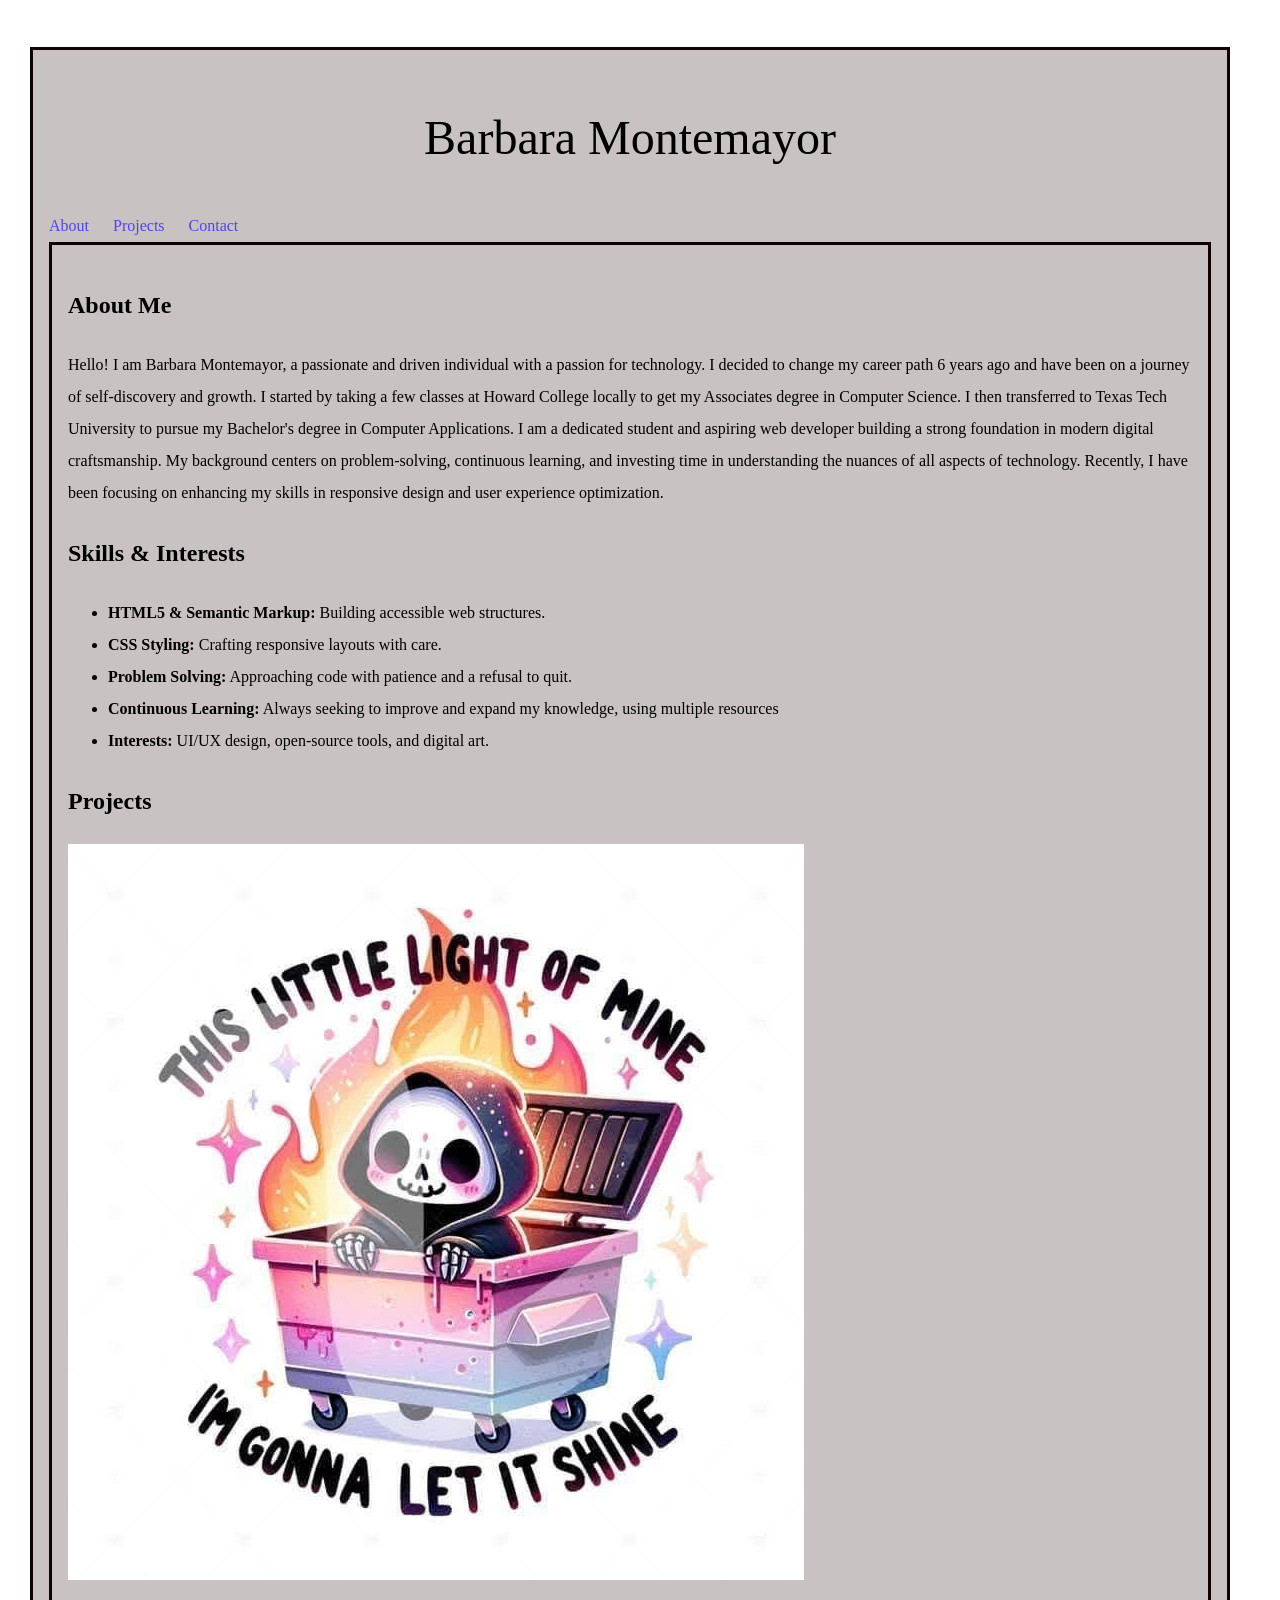
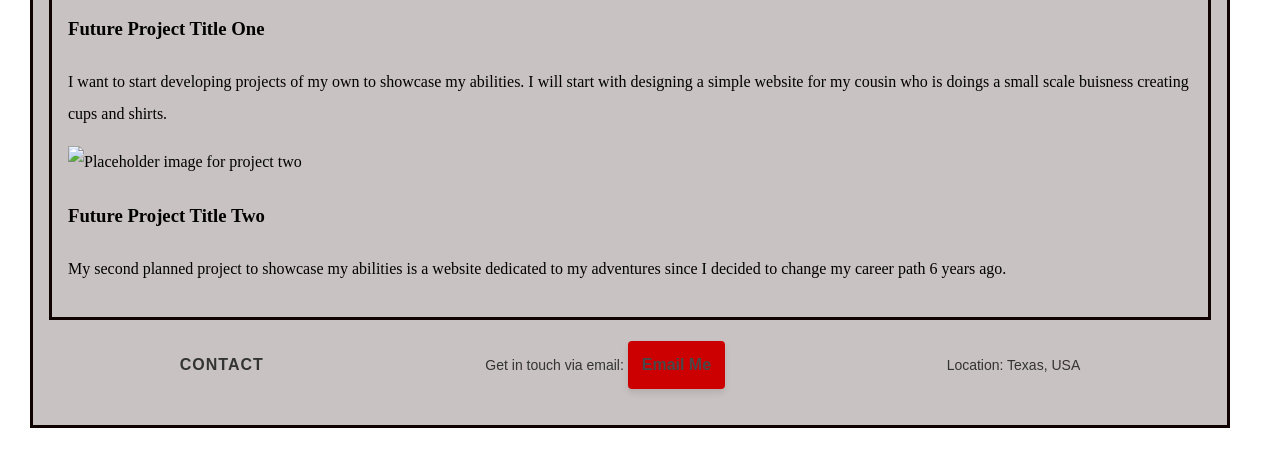
==== project-01/index.html @ bd4bf703 "Project 01 uploading Project 01" ====
<!DOCTYPE html>
<html lang="en">

<head>
    <meta charset="UTF-8" />
    <meta name="viewport" content="width=device-width, initial-scale=1.0" />
    <title>My Portfolio</title>
    <link rel="stylesheet" href="./style.css" />
</head>

<body>
    <main>

    <header>
        <h1>Barbara Montemayor</h1>
       <nav class="nav-menu">
    <ul>
      <li><a href="#about">About</a></li>
      <li><a href="#projects">Projects</a></li>
      <li><a href="#contact">Contact</a></li>
    </ul>
        </nav>
    </header>

    <main>
        <section id="about">
            <h2>About Me</h2>
            <p>Hello! I am Barbara Montemayor, a passionate and driven individual with a passion for technology. I decided to change my career path 6 years ago and have been on a journey of self-discovery and growth. 
                I started by taking a few classes at Howard College locally to get my Associates degree in Computer Science. I then transferred to Texas Tech University to pursue my Bachelor's degree in Computer Applications.
                I am a dedicated student and aspiring web developer building a strong foundation in modern digital craftsmanship. My background centers on problem-solving, continuous learning, and investing time in 
                understanding the nuances of all aspects of technology. Recently, I have been focusing on enhancing my skills in responsive design and user experience optimization.</p>
        </section>

        <section id="skills">
            <h2>Skills & Interests</h2>
            <ul>
                <li><strong>HTML5 & Semantic Markup:</strong> Building accessible web structures.</li>
                <li><strong>CSS Styling:</strong> Crafting responsive layouts with care.</li>
                <li><strong>Problem Solving:</strong> Approaching code with patience and a refusal to quit.</li>
                <li><strong>Continuous Learning:</strong> Always seeking to improve and expand my knowledge, using multiple resources</li>
                <li><strong>Interests:</strong> UI/UX design, open-source tools, and digital art.</li>
            </ul>
        </section>

        <section id="projects">
            <h2>Projects</h2>
            <div class="project-card">
                <img src="computer 1.jpg" alt="Placeholder image for project one">
                <h3>Future Project Title One</h3>
                <p>I want to start developing projects of my own to showcase my abilities. I will start with designing a simple website for my cousin who is  doings a small scale buisness creating cups and shirts.</p>
            </div>
            <div class="project-card">
                <img src="computer 2.jpg" alt="Placeholder image for project two">
                <h3>Future Project Title Two</h3>
                <p>My second planned project to showcase my abilities is a website dedicated to my adventures since I decided to change my career path 6 years ago.</p>
            </div>
        </section>
    </main>

    <footer id="contact">
        <h2>Contact</h2>
        <p>Get in touch via email: <a href="mailto:bmontem@ttu.edu" class="contact-btn">Email Me</a></p>
        <p>Location: Texas, USA</p>
    </footer>

</body>
</html>
---- project-01/style.css ----
* {
    box-sizing: border-box;
}

html,

.site-header {
  display: flex;
  justify-content: space-between; 
  align-items: center;           
  padding: 15px 30px;
  background-color: #ffffff;
  box-shadow: 0 2px 5px rgba(0, 0, 0, 0.1);
}

.nav-menu ul {
  display: flex;
  list-style: none;
  margin: 0;
  padding: 0;
  gap: 24px; 
}

.nav-menu a {
  text-decoration: none;
  color: #4f46e5; 
  font-weight: 500;
  transition: color 0.2s ease;
}
body {
    min-height: 100vh;
    margin: 0;
}

body {
    font-family: "Times New Roman", serif;
    line-height: 2;
    display: flex;
    justify-content: center;
    align-items: center;
    padding: 32px 0;
}

main {
    max-width: 1200px;
    width: 100%;
    padding: 16px;
    border: 3px solid rgb(17, 2, 2);
    background-color: #c9c2c2;
}

h1 {
    font-weight: normal;
    font-size: 48px;
    line-height: 1em;
    margin-top: 48px;
    margin-bottom: 48px;
    text-align: center;
}

main>p {
    margin-bottom: 32px;
    text-align: center;
    max-width: 800px;
    margin-left: auto;
    margin-right: auto;
}

.collection-grid {
  margin: 48px 0;
  display: flex;
  flex-wrap: wrap;
  gap: 10px;
  background-color: #cfc2c2;
  align-items: center;
  justify-content: center;
}

.collection-card {
    flex: 1 1 300px;
    border: 3px solid #000000
    background-color: #cfc2c2;
    padding: 16px;
    justify-content: center;
}

.collection-card img {
    width: 100%;
    height: auto;
    display: block;
    border: 1px solid rgba(0, 0, 0, 0.25);
    margin-bottom: 16px;
    align-items: center;
}

.collection-card h2 {
    font-size: 24px;
    font-weight: bold;
    margin-top: 0;
    margin-bottom: 8px;
    line-height: 1.2;
}

.collection-card .details {
    font-size: 14px;
    color: rgba(0, 0, 0, 0.6);
    margin-bottom: 16px;
    font-style: italic;
}

.collection-card .description {
    font-size: 16px;
    margin-bottom: 0;
    line-height: 1.6;
}
@media (width >= 480px) { 
 flex-basis: 45%;
  }

@media (width >= 1024px) {  
  flex-basis: 30%;
}

.contact-btn {
  display: inline-block;
  padding: 12px 24px;
  font-family: 'Helvetica Neue', Arial, sans-serif;
  font-size: 16px;
  font-weight: 600;
  text-decoration: none;
  color: #c9c2c2;
  background-color: #cc0000; 
  border-radius: 6px;
  border: 2px solid transparent;
  transition: all 0.3s ease;
  box-shadow: 0 4px 6px rgba(0, 0, 0, 0.1);
}

.contact-btn:hover {
  background-color: #111111; 
  transform: translateY(-2px);
  box-shadow: 0 6px 12px rgba(0, 0, 0, 0.15);
}

.contact-btn:active {
  transform: translateY(0);
  box-shadow: 0 2px 4px rgba(0, 0, 0, 0.1);
}

#contact {
    display: flex;
    justify-content: space-around;
    align-items: center;
    flex-wrap: wrap;
    padding: 15px 20px;
    background-color: #c9c2c2; 
    border-top: 1px solid #c9c2c2;
    font-family: sans-serif;
    font-size: 14px;
    color: #333;
}

#contact h2, 
#contact p {
    margin: 5px 10px;
}

#contact h2 {
    font-size: 16px;
    text-transform: uppercase;
    letter-spacing: 1px;
}

.contact-btn {
    display: inline-block;
    background-color: #cc0000; 
    color: #494747;
    text-decoration: none;
    padding: 6px 12px;
    border-radius: 4px;
    font-weight: bold;
    transition: background-color 0.2s ease;
}

.contact-btn:hover {
    background-color: #990000; 
}
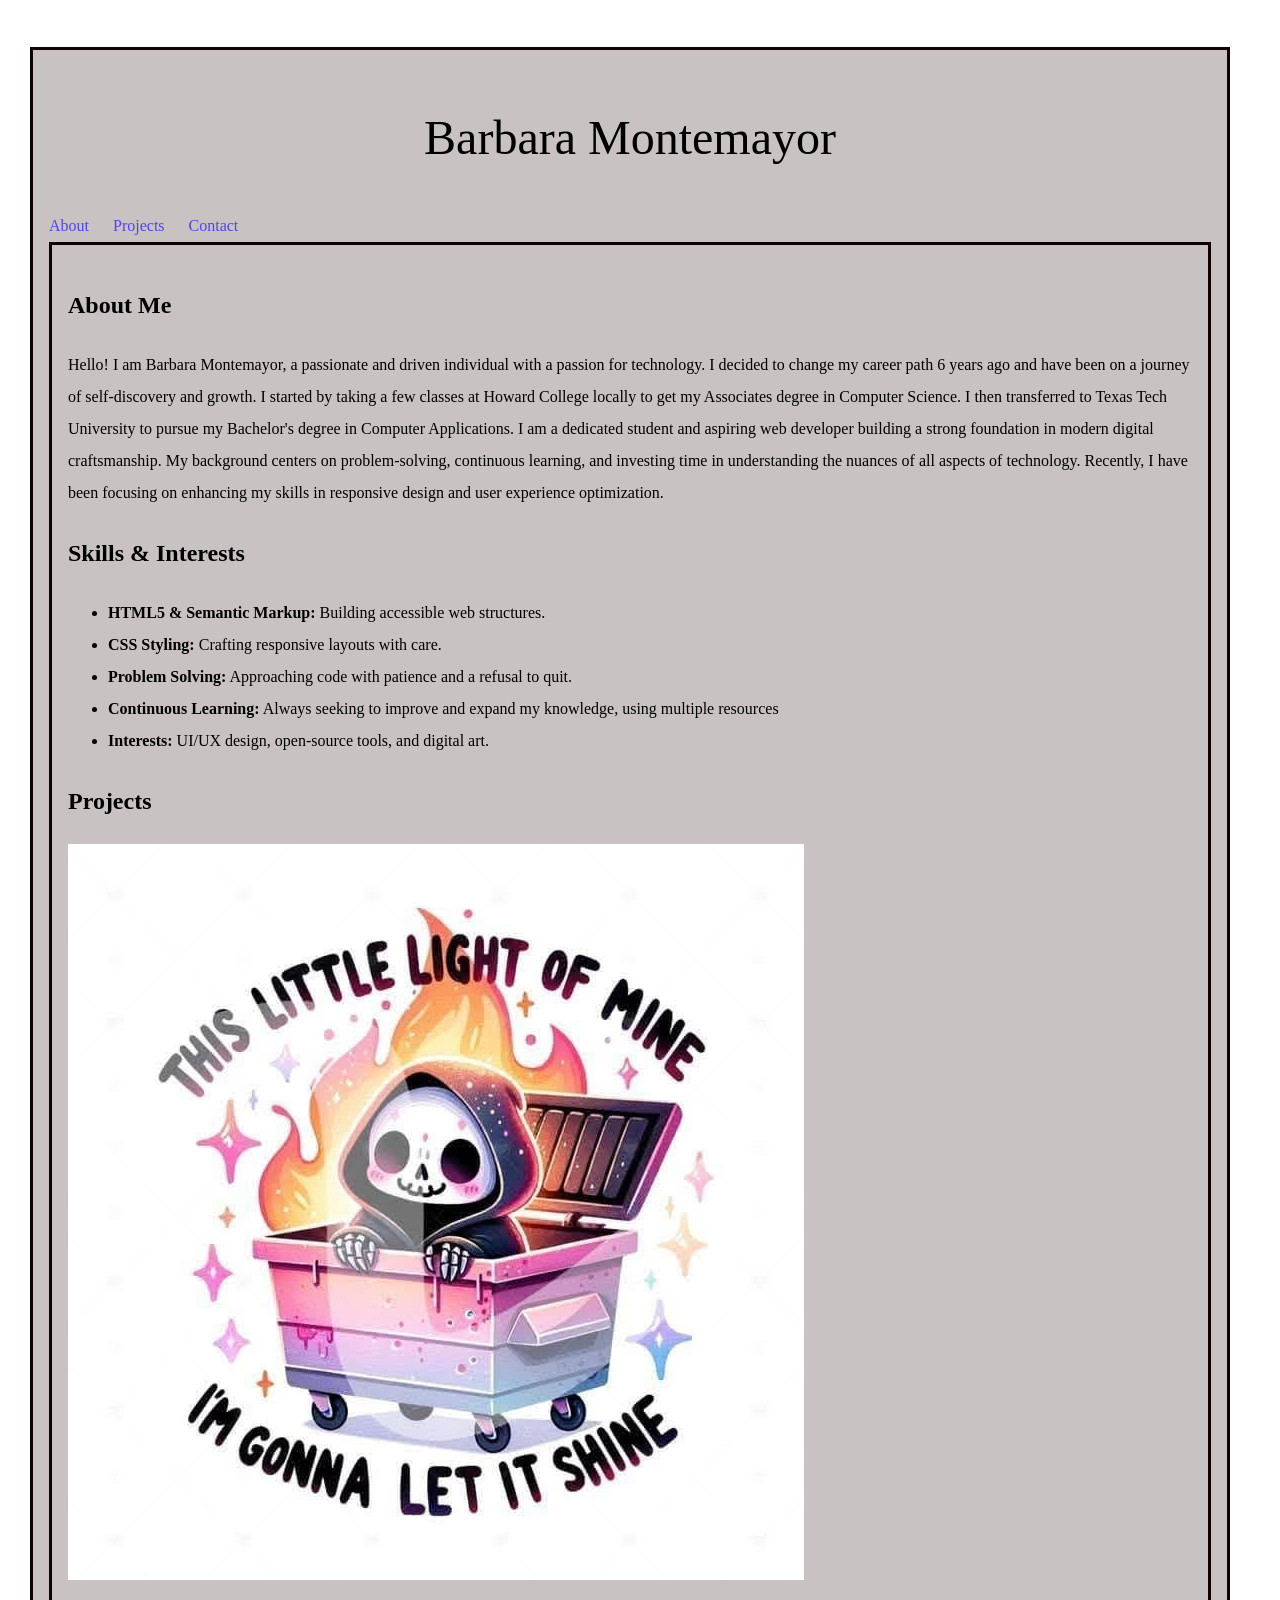
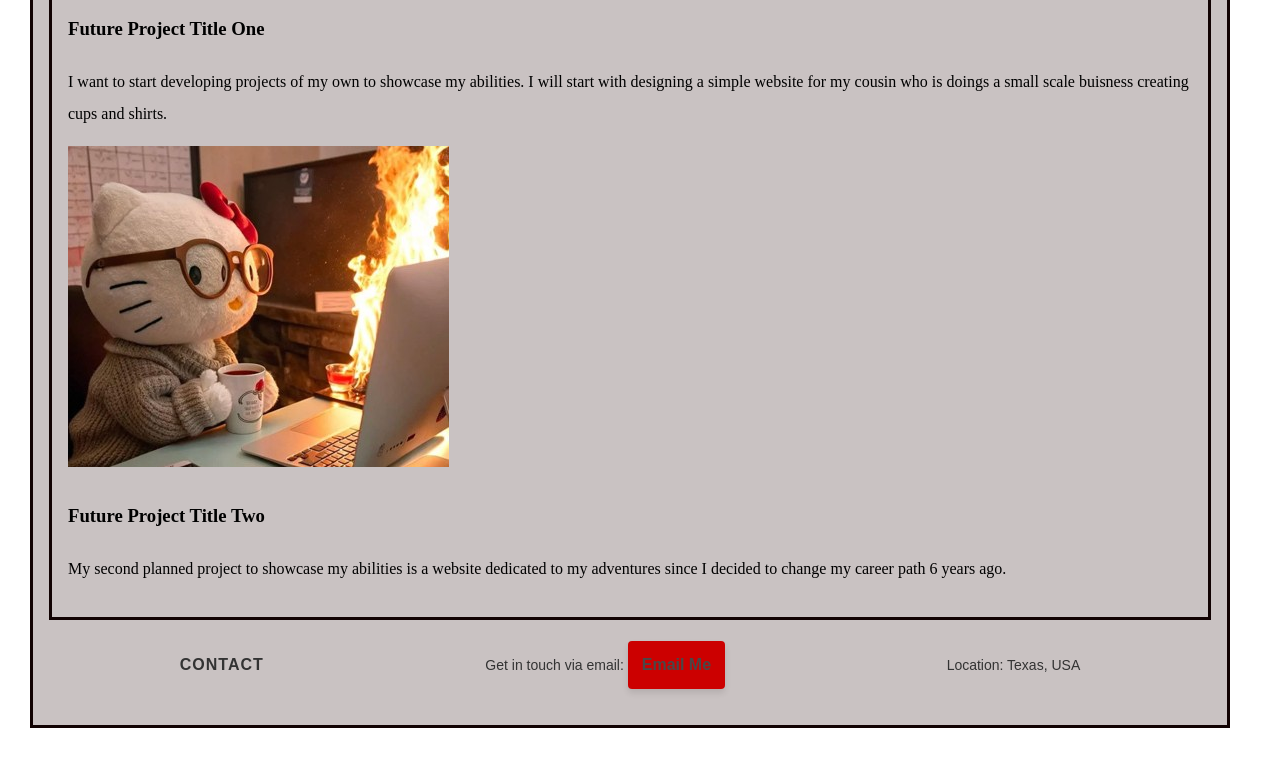
==== commit 43dea94c: "image fic I had forgotten to capitalize the C in the image name of the placeholder image 2 and the i" ====
--- a/project-01/index.html
+++ b/project-01/index.html
@@ -50,7 +50,7 @@
                 <p>I want to start developing projects of my own to showcase my abilities. I will start with designing a simple website for my cousin who is  doings a small scale buisness creating cups and shirts.</p>
             </div>
             <div class="project-card">
-                <img src="computer 2.jpg" alt="Placeholder image for project two">
+                <img src="Computer 2.jpg" alt="Placeholder image for project two">
                 <h3>Future Project Title Two</h3>
                 <p>My second planned project to showcase my abilities is a website dedicated to my adventures since I decided to change my career path 6 years ago.</p>
             </div>
